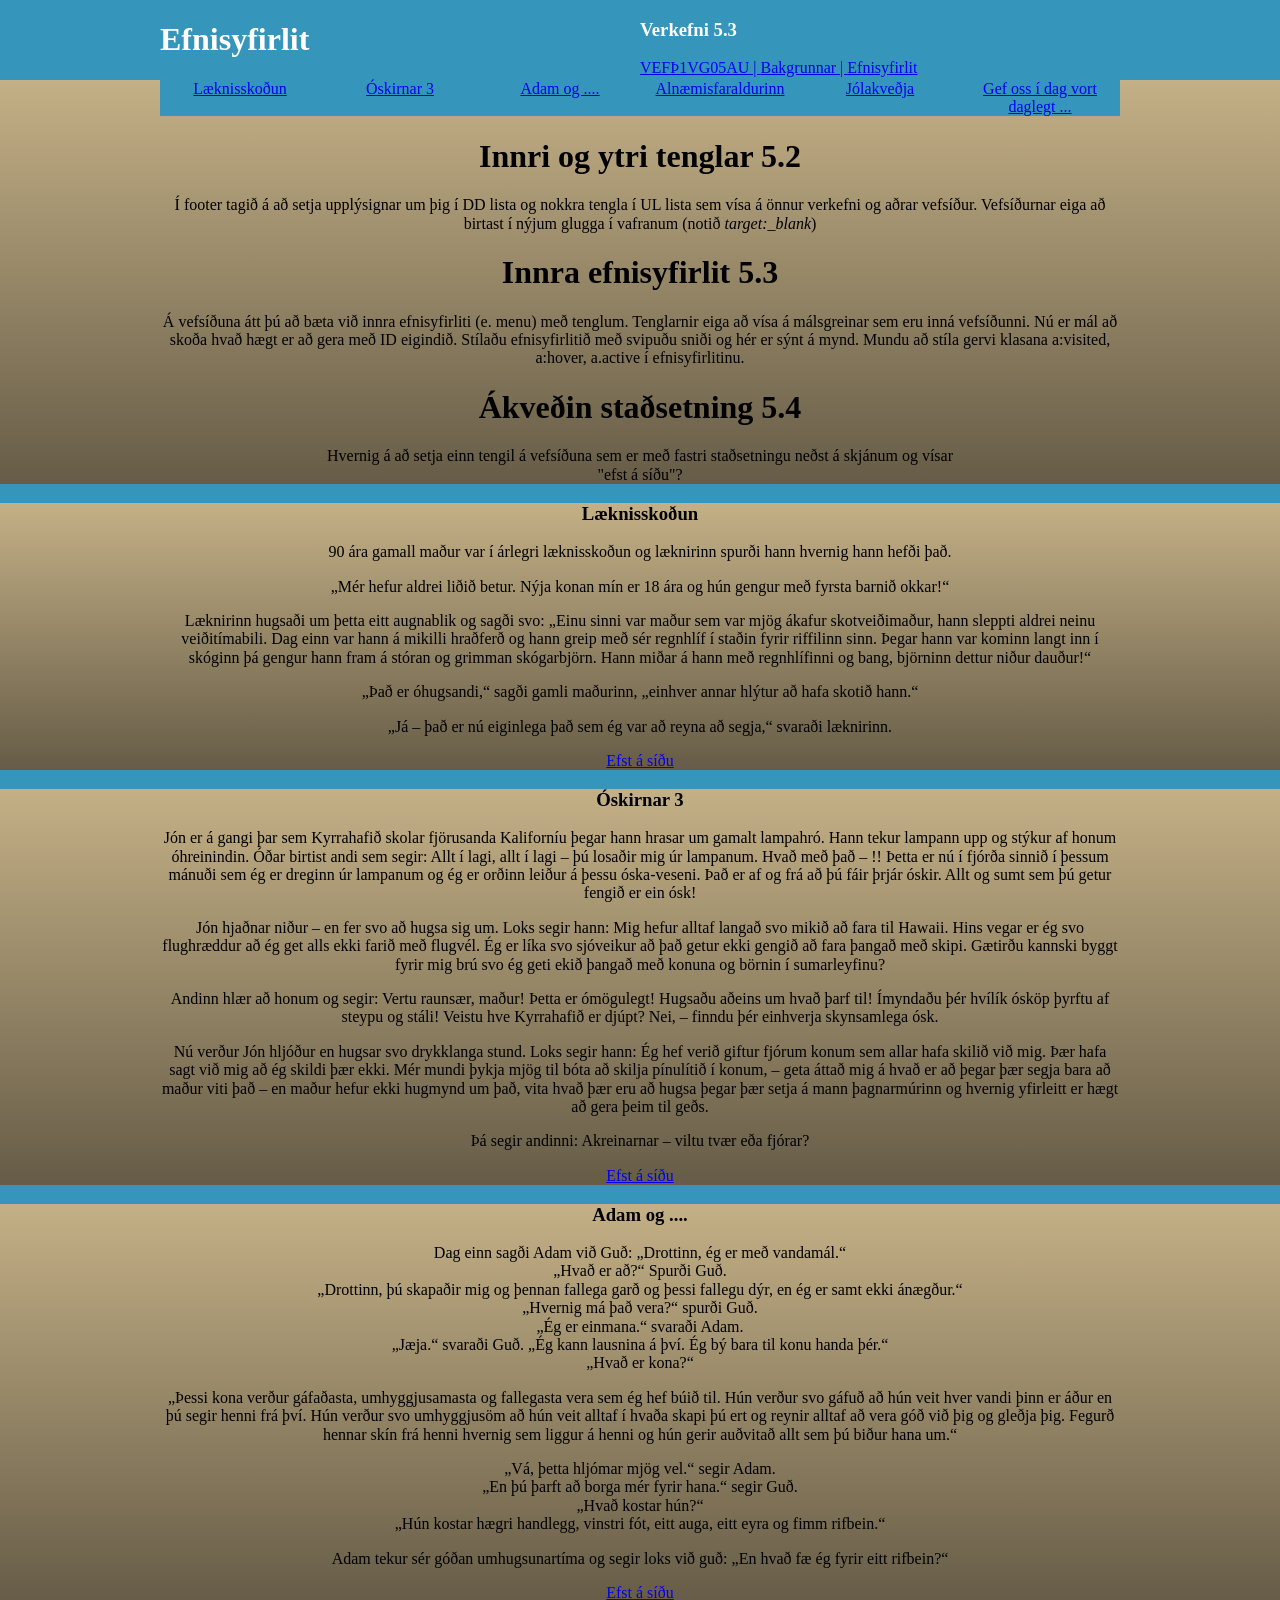
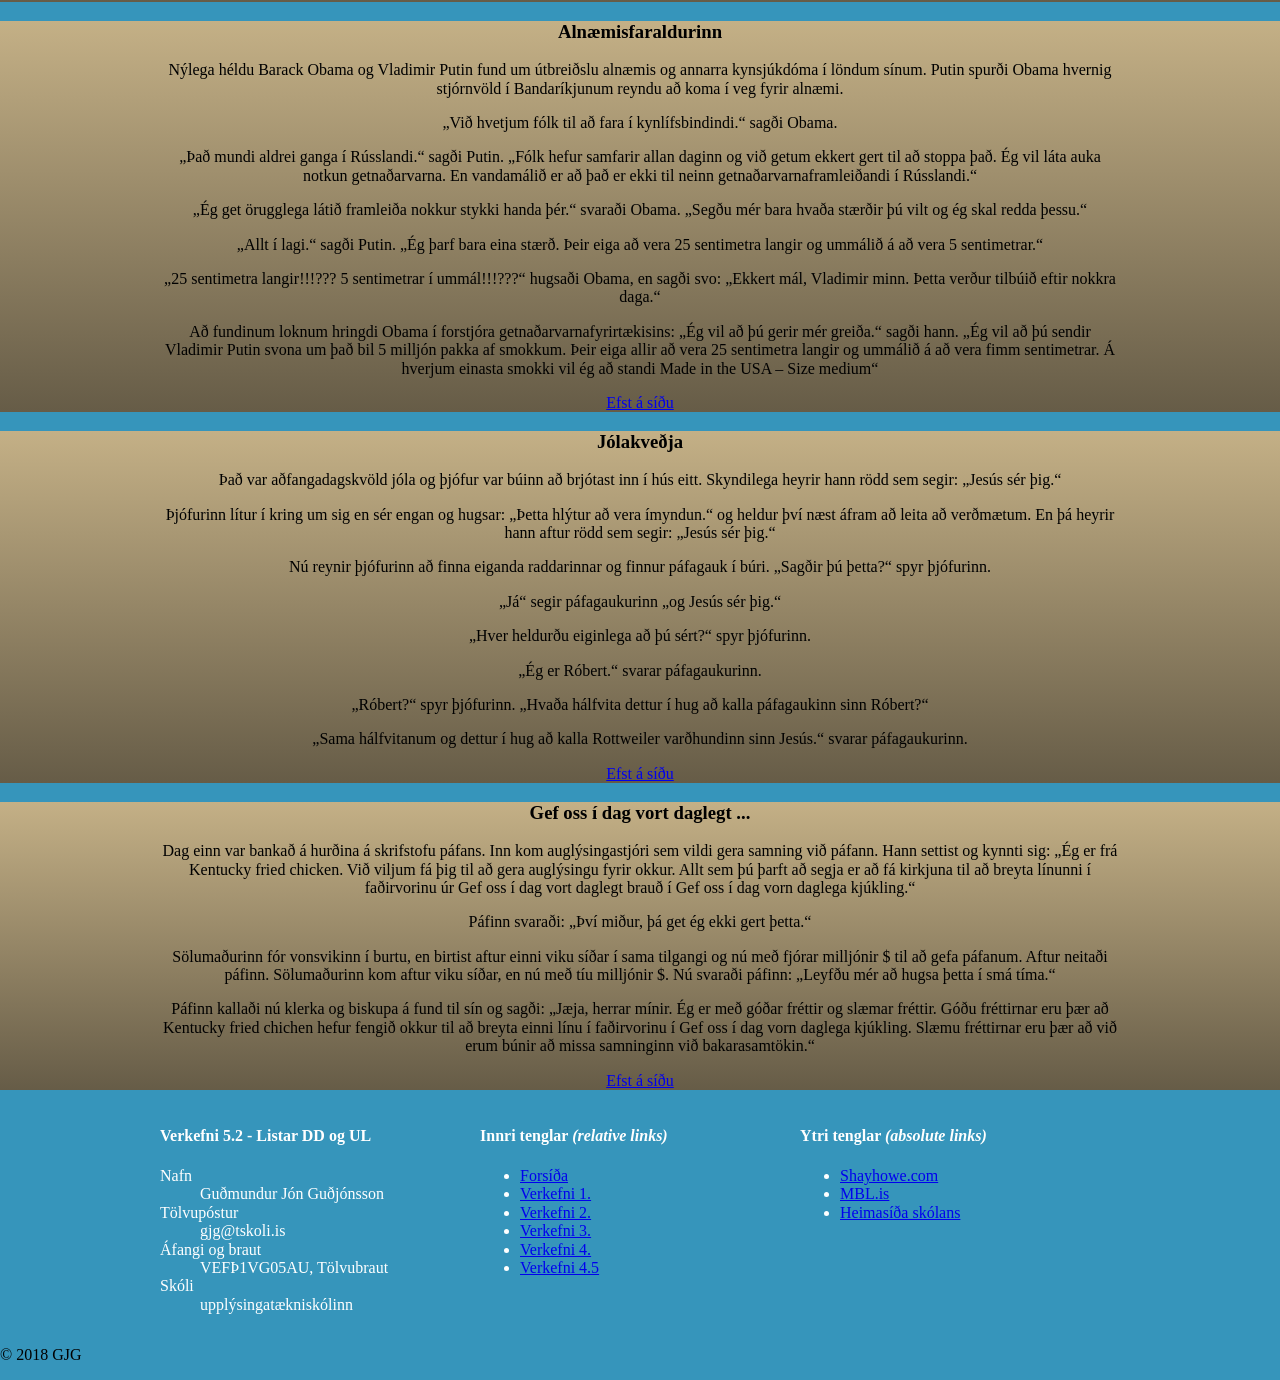
==== verkefni-5-nemendur/verkefni53.html @ 4ac8a945 "Add files via upload" ====
<!DOCTYPE html>
<html lang="is">
  <head>
    <meta name="viewport" content="width=device-width, initial-scale=1.0">
    <meta charset="utf-8">
    <title>Verkefni 5.3 Efnisyfirlit og tenglar</title>
    <link href="https://fonts.googleapis.com/css?family=Open+Sans:300,400,400i" rel="stylesheet">
    <link rel="stylesheet" href="css/normalize.css">
    <link rel="stylesheet" href="css/gradient.css">
  </head>
  <body id="1">
    <header class="Blux">
      <div class=" ">
        <h1>
          Efnisyfirlit
        </h1>
      </div>
      <div>
        <h3 class=" ">Verkefni 5.3</h3>
        <nav>
          <a href="../">VEFÞ1VG05AU | </a> <!-- "../" Upp um eina möppu -->
          <a href=" ">Bakgrunnar | </a>
          <a href=" ">Efnisyfirlit</a>
        </nav>
      </div>
    </header>

    <!-- Main -->
    <section class="midja">
      <div class="center">
        <nav class="navbar"> 
          <a href="#2" title="Læknisskoðun">Læknisskoðun</a> <!-- # = tengi á id --></a>
          <a href="#3" title="Óskirnar 3">Óskirnar 3</a>
          <a href="#4" title="Adam og ....">Adam og ....</a>
          <a href="#5" title="Alnæmisfaraldurinn">Alnæmisfaraldurinn</a>
          <a href="#6" title="Jólakveðja">Jólakveðja</a>
          <a href="#7" title="Gef oss í dag vort daglegt ...">Gef oss í dag vort daglegt ... </a>
        </nav> 
        <h1>Innri og ytri tenglar 5.2</h1>
        <p>Í footer tagið á að setja upplýsignar um þig í DD lista og nokkra tengla í UL lista sem vísa á önnur verkefni og aðrar vefsíður. Vefsíðurnar eiga að birtast í nýjum glugga í vafranum (notið <i>target:_blank</i>)</p>
        <h1>Innra efnisyfirlit 5.3</h1>
        <p>Á vefsíðuna átt þú að bæta við innra efnisyfirliti (e. menu) með tenglum.  Tenglarnir eiga að vísa á málsgreinar sem eru inná vefsíðunni. Nú er mál að skoða hvað hægt er að gera með ID eigindið. Stílaðu efnisyfirlitið með svipuðu sniði og hér er sýnt á mynd. Mundu að stíla gervi klasana a:visited, a:hover, a.active í efnisyfirlitinu. </p>
        <h1>Ákveðin staðsetning 5.4</h1>
        <p>Hvernig á að setja einn tengil á vefsíðuna sem er með fastri staðsetningu neðst á skjánum og  vísar <br> "efst á síðu"?</p>
        </p>
      </div>
    </section>
    <section class="midja" id="2" >
      <div class="center">
        <h3 class=" ">Læknisskoðun </h3>
        <p>90 ára gamall maður var í árlegri læknisskoðun og læknirinn spurði hann hvernig hann hefði það.
        </p><p>          
        „Mér hefur aldrei liðið betur. Nýja konan mín er 18 ára og hún gengur með fyrsta barnið okkar!“
        </p><p>          
        Læknirinn hugsaði um þetta eitt augnablik og sagði svo: „Einu sinni var maður sem var mjög ákafur skotveiðimaður, hann sleppti aldrei neinu veiðitímabili. Dag einn var hann á mikilli hraðferð og hann greip með sér regnhlíf í staðin fyrir riffilinn sinn. Þegar hann var kominn langt inn í skóginn þá gengur hann fram á stóran og grimman skógarbjörn. Hann miðar á hann með regnhlífinni og bang,  björninn dettur niður dauður!“
        </p><p>          
        „Það er óhugsandi,“ sagði gamli maðurinn, „einhver annar hlýtur að hafa skotið hann.“
        </p>
        <p>„Já – það er nú eiginlega það sem ég var að reyna að segja,“ svaraði læknirinn.</p>
        <p><a href=" ">Efst á síðu</a></p>
        </p>
      </div>
    </section>
    <section class="midja" id="3" >
      <div class="center">
        <h3 class=" ">Óskirnar 3</h3>
        <p>Jón er á gangi þar sem Kyrrahafið skolar fjörusanda Kaliforníu þegar hann hrasar um gamalt lampahró. Hann tekur lampann upp og stýkur af honum óhreinindin. Óðar birtist andi sem segir: Allt í lagi, allt í lagi – þú losaðir mig úr lampanum. Hvað með það – !! Þetta er nú í fjórða sinnið í þessum mánuði sem ég er dreginn úr lampanum og ég er orðinn leiður á þessu óska-veseni. Það er af og frá að þú fáir þrjár óskir. Allt og sumt sem þú getur fengið er ein ósk!
        </p><p>
        Jón hjaðnar niður – en fer svo að hugsa sig um. Loks segir hann: Mig hefur alltaf langað svo mikið að fara til Hawaii. Hins vegar er ég svo flughræddur að ég get alls ekki farið með flugvél. Ég er líka svo sjóveikur að það getur ekki gengið að fara þangað með skipi. Gætirðu kannski byggt fyrir mig brú svo ég geti ekið þangað með konuna og börnin í sumarleyfinu?
        </p><p>
        Andinn hlær að honum og segir: Vertu raunsær, maður! Þetta er ómögulegt! Hugsaðu aðeins um hvað þarf til! Ímyndaðu þér hvílík ósköp þyrftu af steypu og stáli! Veistu hve Kyrrahafið er djúpt? Nei, – finndu þér einhverja skynsamlega ósk.
        </p><p>
        Nú verður Jón hljóður en hugsar svo drykklanga stund. Loks segir hann: Ég hef verið giftur fjórum konum sem allar hafa skilið við mig. Þær hafa sagt við mig að ég skildi þær ekki. Mér mundi þykja mjög til bóta að skilja pínulítið í konum, – geta áttað mig á hvað er að þegar þær segja bara að maður viti það – en maður hefur ekki hugmynd um það, vita hvað þær eru að hugsa þegar þær setja á mann þagnarmúrinn og hvernig yfirleitt er hægt að gera þeim til geðs.
        </p><p>
        Þá segir andinni: Akreinarnar – viltu tvær eða fjórar?
        </p>
        <p><a href=" ">Efst á síðu</a></p>
      </div>
    </section>
    <section class="midja" id="4">
      <div class="center">
        <h3 class=" ">Adam og ....</h3>
        <P>Dag einn sagði Adam við Guð: „Drottinn, ég er með vandamál.“
        <br>„Hvað er að?“ Spurði Guð.
        <br>„Drottinn, þú skapaðir mig og þennan fallega garð og þessi fallegu dýr, en ég er samt ekki ánægður.“
        <br>„Hvernig má það vera?“ spurði Guð.
        <br>„Ég er einmana.“ svaraði Adam.
        <br>„Jæja.“ svaraði Guð. „Ég kann lausnina á því. Ég bý bara til konu handa þér.“
        <br>„Hvað er kona?“
        <p>„Þessi kona verður gáfaðasta, umhyggjusamasta og fallegasta vera sem ég hef búið til. Hún verður svo gáfuð að hún veit hver vandi þinn er áður en þú segir henni frá því. Hún verður svo umhyggjusöm að hún veit alltaf í hvaða skapi þú ert og reynir alltaf að vera góð við þig og gleðja þig. Fegurð hennar skín frá henni hvernig sem liggur á henni og hún gerir auðvitað allt sem þú biður hana um.“</p>
        <p>„Vá, þetta hljómar mjög vel.“ segir Adam.
        <br>„En þú þarft að borga mér fyrir hana.“ segir Guð.
        <br>„Hvað kostar hún?“
        <br>„Hún kostar hægri handlegg, vinstri fót, eitt auga, eitt eyra og fimm rifbein.“
        <p>Adam tekur sér góðan umhugsunartíma og segir loks við guð: „En hvað fæ ég fyrir eitt rifbein?“
        </p>
        <p><a href=" ">Efst á síðu</a></p>
      </div>
    </section>
    <section class="midja" id="5">
      <div class="center">
        <h3 class=" ">Alnæmisfaraldurinn</h3>
          <p>Nýlega héldu Barack Obama og Vladimir Putin fund um útbreiðslu alnæmis og annarra kynsjúkdóma í löndum sínum. Putin spurði Obama hvernig stjórnvöld í Bandaríkjunum reyndu að koma í veg fyrir alnæmi.
          </p><p>
          „Við hvetjum fólk til að fara í kynlífsbindindi.“ sagði Obama.
          </p><p>
          „Það mundi aldrei ganga í Rússlandi.“ sagði Putin. „Fólk hefur samfarir allan daginn og við getum ekkert gert til að stoppa það. Ég vil láta auka notkun getnaðarvarna. En vandamálið er að það er ekki til neinn getnaðarvarnaframleiðandi í Rússlandi.“
          </p><p>
          „Ég get örugglega látið framleiða nokkur stykki handa þér.“ svaraði Obama. „Segðu mér bara hvaða stærðir þú vilt og ég skal redda þessu.“
          </p><p>
          „Allt í lagi.“ sagði Putin. „Ég þarf bara eina stærð. Þeir eiga að vera 25 sentimetra langir og ummálið á að vera 5 sentimetrar.“
          </p><p>
          „25 sentimetra langir!!!??? 5 sentimetrar í ummál!!!???“ hugsaði Obama, en sagði svo: „Ekkert mál, Vladimir minn. Þetta verður tilbúið eftir nokkra daga.“
          </p><p>
          Að fundinum loknum hringdi Obama í forstjóra getnaðarvarnafyrirtækisins: „Ég vil að þú gerir mér greiða.“ sagði hann. „Ég vil að þú sendir Vladimir Putin svona um það bil 5 milljón pakka af smokkum. Þeir eiga allir að vera 25 sentimetra langir og ummálið á að vera fimm sentimetrar. Á hverjum einasta smokki vil ég að standi Made in the USA – Size medium“
        </p>
        <p><a href=" ">Efst á síðu</a></p>
      </div>
    </section>
    <section class="midja" id="6">
      <div class="center">
        <h3 class=" ">Jólakveðja</h3>
        <p>Það var aðfangadagskvöld jóla og þjófur var búinn að brjótast inn í hús eitt. Skyndilega heyrir hann rödd sem segir: „Jesús sér þig.“
          </p><p>
          Þjófurinn lítur í kring um sig en sér engan og hugsar: „Þetta hlýtur að vera ímyndun.“ og heldur því næst áfram að leita að verðmætum. En þá heyrir hann aftur rödd sem segir: „Jesús sér þig.“
          </p><p>
          Nú reynir þjófurinn að finna eiganda raddarinnar og finnur páfagauk í búri. „Sagðir þú þetta?“ spyr þjófurinn.
          </p><p>
          „Já“ segir páfagaukurinn „og Jesús sér þig.“
          </p><p>
          „Hver heldurðu eiginlega að þú sért?“ spyr þjófurinn.
          </p><p>
          „Ég er Róbert.“ svarar páfagaukurinn.
          </p><p>
          „Róbert?“ spyr þjófurinn. „Hvaða hálfvita dettur í hug að kalla páfagaukinn sinn Róbert?“
          </p><p>
          „Sama hálfvitanum og dettur í hug að kalla Rottweiler varðhundinn sinn Jesús.“ svarar páfagaukurinn.
        </p><p><a href=" ">Efst á síðu</a></p>
          </div>
    </section>
    <section class="midja" id="7">
      <div class="center">
        <h3 class=" ">Gef oss í dag vort daglegt ... </h3>
        <p>Dag einn var bankað á hurðina á skrifstofu páfans. Inn kom auglýsingastjóri sem vildi gera samning við páfann. Hann settist og kynnti sig: „Ég er frá Kentucky fried chicken. Við viljum fá þig til að gera auglýsingu fyrir okkur. Allt sem þú þarft að segja er að fá kirkjuna til að breyta línunni í faðirvorinu úr Gef oss í dag vort daglegt brauð í Gef oss í dag vorn daglega kjúkling.“
          </p><p>
          Páfinn svaraði: „Því miður, þá get ég ekki gert þetta.“
          </p><p>
          Sölumaðurinn fór vonsvikinn í burtu, en birtist aftur einni viku síðar í sama tilgangi og nú með fjórar milljónir $ til að gefa páfanum. Aftur neitaði páfinn. Sölumaðurinn kom aftur viku síðar, en nú með tíu milljónir $. Nú svaraði páfinn: „Leyfðu mér að hugsa þetta í smá tíma.“
          </p><p>
          Páfinn kallaði nú klerka og biskupa á fund til sín og sagði: „Jæja, herrar mínir. Ég er með góðar fréttir og slæmar fréttir. Góðu fréttirnar eru þær að Kentucky fried chichen hefur fengið okkur til að breyta einni línu í faðirvorinu í Gef oss í dag vorn daglega kjúkling. Slæmu fréttirnar eru þær að við erum búnir að missa samninginn við bakarasamtökin.“
        </p><a href=" ">Efst á síðu</a></p>
      </div>
    </section>
    <footer class="Blox">
      <nav>
        <h4>Verkefni 5.2 - Listar DD og UL </h4>
        <dl> <!--Description list -->
          <dt>Nafn</dt>
            <dd>Guðmundur Jón Guðjónsson</dd>
          <dt>Tölvupóstur</dt>
            <dd>gjg@tskoli.is</dd>
          <dt>Áfangi og braut</dt>
            <dd>VEFÞ1VG05AU, Tölvubraut</dd>
          <dt>Skóli</dt>
            <dd>upplýsingatækniskólinn</dd>
        </dl>
      </nav>
      <nav>
        <h4>Innri tenglar <em>(relative links)</em></h4>
        <ul>
          <li><a href="../">Forsíða</a></li>
          <li><a href="hello.html"> Verkefni 1. </a></li>
          <li><a href="verk2.html"> Verkefni 2. </a></li>
          <li><a href="verk3.html"> Verkefni 3. </a></li>
          <li><a href="index.html"> Verkefni 4. </a></li>
          <li><a href="verkefni53.html"> Verkefni 4.5 </a></li>
        </ul>
      </nav>
      <nav>
        <h4>Ytri tenglar <em>(absolute links)</em></h4>
        <ul>
          <li>  <!-- Absolute links "target _blank" opnar nýjan glugga í vafranum -->
            <a href="http://learn.shayhowe.com/" target="_blank" title="kennsluvefur">Shayhowe.com</a>
          </li>
          <li>
            <a href="https://www.mbl.is/frettir/" target="_blank" title="fréttir">MBL.is</a>
          </li>
          <li>
            <a href="https://www.tskoli.is" target="_blank" title="Skólavefur">Heimasíða skólans</a>
          </li>
      </nav>
    </footer>
    <p class=" ">&copy; 2018 GJG</p>
  </body>
</html>
---- verkefni-5-nemendur/css/gradient.css ----
body{
    background-color: rgb(54, 149, 187);
    font-family: 'Lucida Sans';
}

.midja{
    background: linear-gradient(rgb(196, 176, 134),rgb(102, 92, 71));
    text-align: center;
}

.center{
    width: 960px;
    margin: 0 auto; 
}

.Blux{
    display: grid;
    grid-template-columns: 1fr 1fr;
    width: 960px;
    margin: 0 auto;
    color: white;
}

.ghost{
    background: rgba(255,255,255,50%);
}

.Blox{
    display: grid;
    grid-template-columns: 1fr 1fr 1fr;
    width: 960px;
    margin: 0 auto;  
    color: white;
}

.navbar{
    display: grid;
    grid-template-columns: 1fr 1fr 1fr 1fr 1fr 1fr;
    width: 960px;
    margin: 0 auto;
    background-color: rgb(54, 149, 187);
    text-align: center;
}
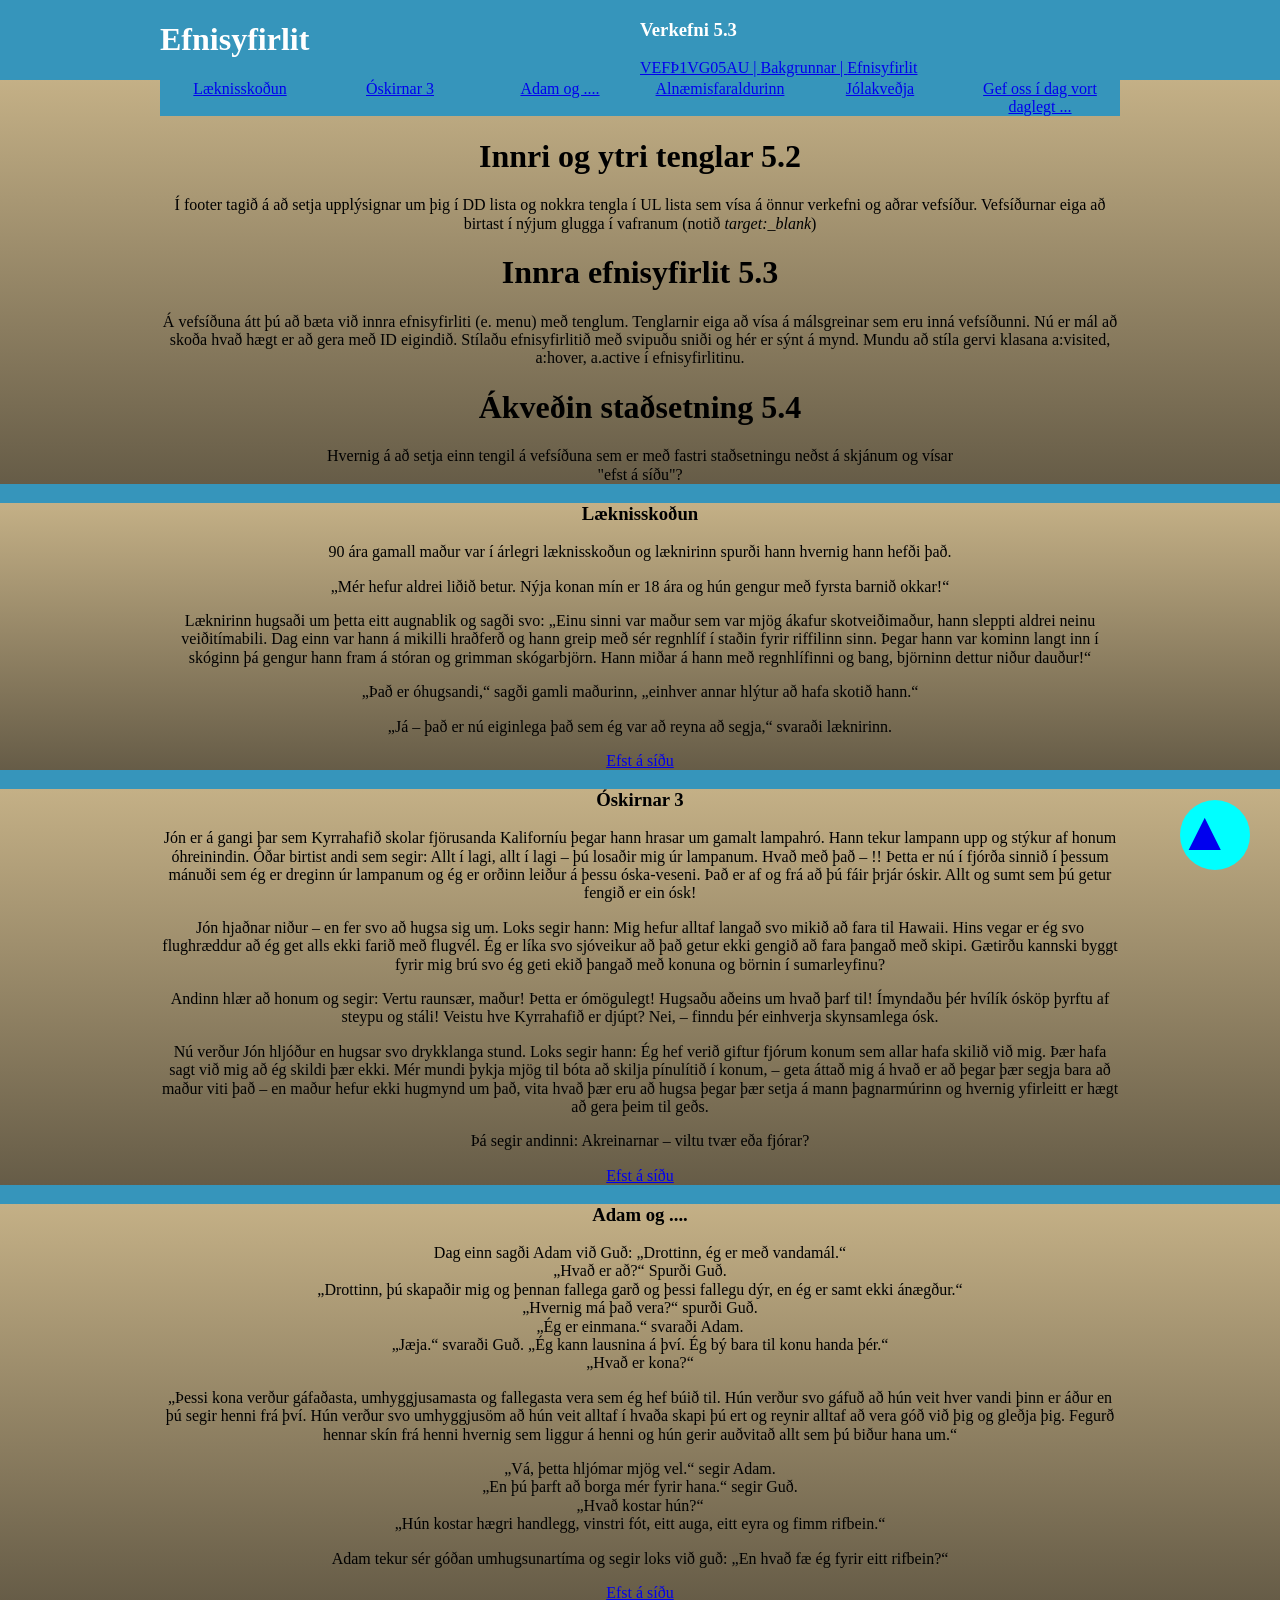
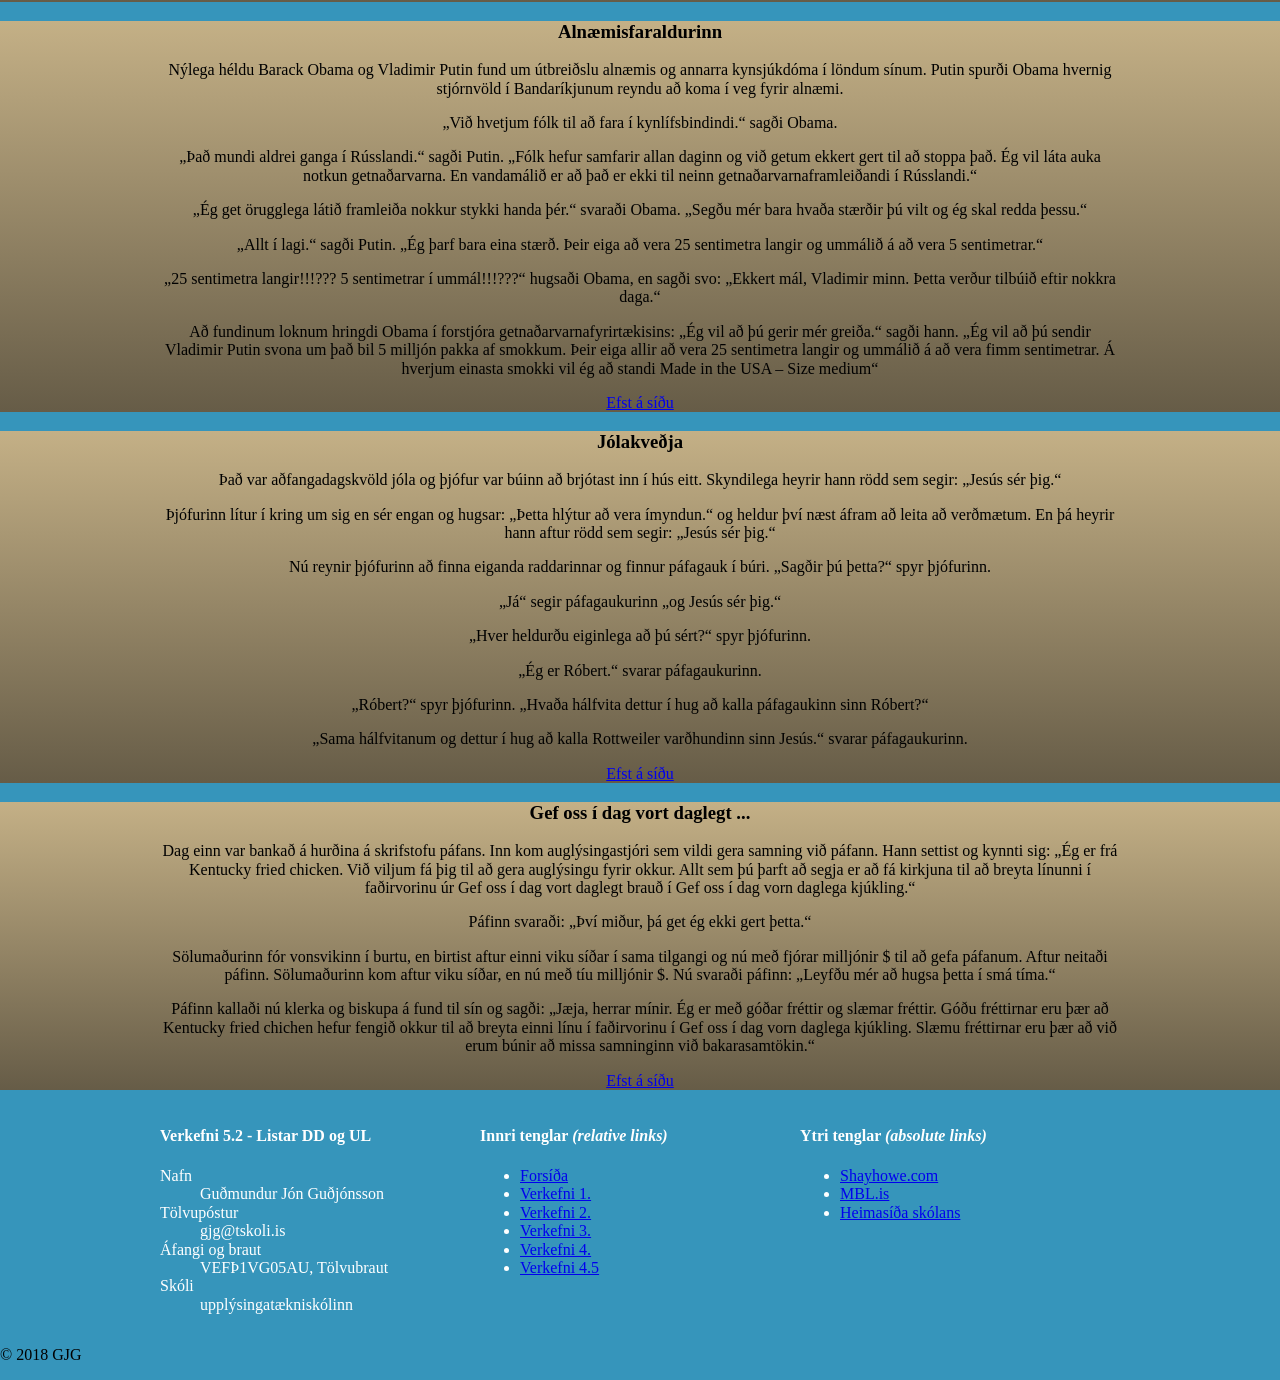
==== commit 3688dca2: "Add files via upload" ====
--- a/verkefni-5-nemendur/verkefni53.html
+++ b/verkefni-5-nemendur/verkefni53.html
@@ -24,6 +24,7 @@
         </nav>
       </div>
     </header>
+    <a href="#1" class="fixed1"><h1 class="fixed2">&#9650</h1></a>
 
     <!-- Main -->
     <section class="midja">
--- a/verkefni-5-nemendur/css/gradient.css
+++ b/verkefni-5-nemendur/css/gradient.css
@@ -40,4 +40,23 @@
     margin: 0 auto;
     background-color: rgb(54, 149, 187);
     text-align: center;
-}+}
+
+.fixed1{
+    position: fixed;
+    bottom: 30px;
+    right: 30px;
+
+    background-color: aqua;
+    width: 70px;
+    height: 70px;
+    border-radius: 50%;
+}
+
+.fixed2{
+    position: fixed;
+    bottom: 0px;
+    right: 48px;
+    font-size: 55px;
+}
+
